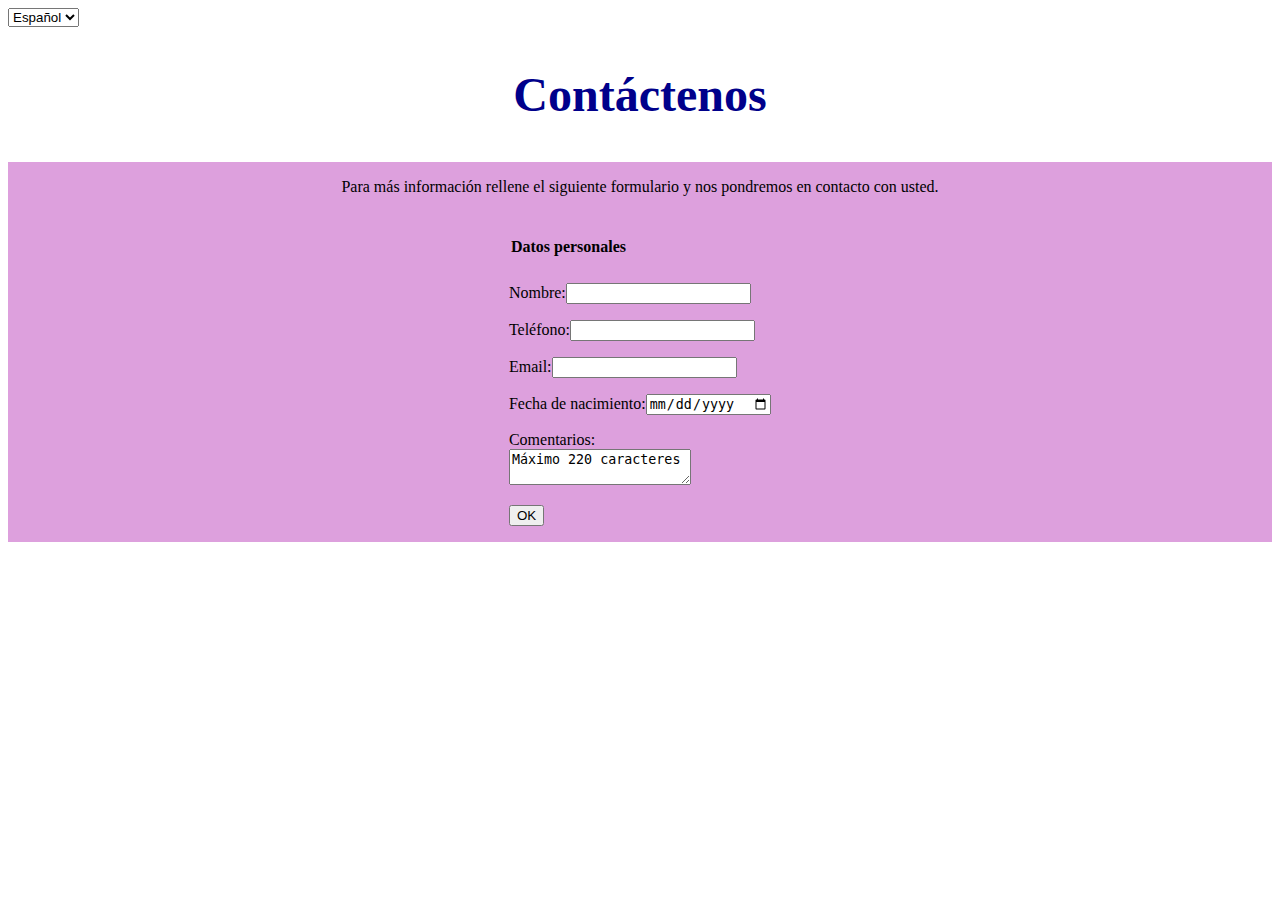
==== Contacto.html @ c2ffed1e "mejorado" ====
<!DOCTYPE html>

<html>
	<head>
		<title data-traduccion="head">Contáctenos</title>
        <link rel = "stylesheet" href="Estilos.css"/>
	</head>
    <body>

    <select id="languageSelector">
        <option value="es.form.json" selected>Español</option>
        <option value="en.form.json">Inglés</option>
    </select>

    <h2 data-traduccion="h2_title" > Contáctenos </h2>
    <section class="formulario">
    <p data-traduccion= "p_info">
        Para más información rellene el siguiente formulario y nos pondremos en contacto con usted.
    </p>
    </section>
    <section class="formulario">
    <form>
        <legend><h5 data-traduccion= "form_legend">Datos personales</h5></legend>
        <p>
        <label for="name_id" data-traduccion="name">Nombre:</label><input type="text" id ="name_id" required/><br>
        </p>
        <p>
        <label for="phone_id" data-traduccion="phone">Teléfono:</label><input type="tel" id ="phone_id" required/><br>
        </p>
        <p>
        <label for="email_id" data-traduccion="email">Email:</label><input type="email" id ="email_id" required/><br>
        </p>
        <p>
        <label for= "date_id" data-traduccion="fecha_nacimiento">Fecha de nacimiento:</label><input type="date" id ="date_id" required/><br>
        </p>
        <p>
        <label for= "text_id" data-traduccion="form_comments_label">Comentarios:</label><br><textarea data-traduccion="form_comments_placeholder" placeholder="Máximo 220 caracteres" id ="text_id" maxlength="220"></textarea><br>
        </p>
        <p>
        <a href="Enviado.html"><input data-traduccion="form_submit_button" type="button" value="OK"/></a>
        </p>
    </form>
    </section>
    
</body>

<script src="form.jsx" type="text/javascript"></script>
</html>
---- Estilos.css ----
h2 {
  font-size: 3rem;
  color: darkblue;
  text-align: center;
}
h3, h4 {
  font-size: 2rem;
  color: darkblue;
}

h5 {
  font-size: 1rem;
  color: black;
}

.parrafo_principal {
  font-size: 1.2rem;
  color: darkblue;
  text-align: center;

}


input:user-invalid {
    border: 0.2rem solid red;
    box-shadow: 0 0 2rem red;
    outline: red;
}
input[type="text"]:valid {
    border: 0.2rem solid green;
    box-shadow: 0 0 0.2rem green;
    outline: green;
}




.contenedor {
    display: flex;
    list-style: none;
    margin: 0;
    background: darkblue;
    padding: 0;
    justify-content: center;
  }
.contenedor li {
    font: 1rem sans-serif;
    text-align: center;
    text-decoration: none;
    display: block;
    padding: 1rem;
    color: white;
    user-select: none;
    flex: 1 1 0;
  }
.contenedor a {
    font: 1rem sans-serif;
    text-align: center;
    text-decoration: none;
    display: block;
    padding: 0.7rem;
    color: white;
    user-select: none;
    
  }
.contenedor li:hover {
    background: plum;
  }


.contenedor #estaciones{
    display: none;
    position: absolute;
    background-color: darkblue;
}


#estaciones:target{
  display: block;
}




img {
    max-width: 100%;
    display: block;
  }
figure {
    border: 5px solid darkblue;
    width: 28rem;
    text-align: center;
    font-family: sans-serif;
  }




  
.video, .foto, .tabla {
    display: flex;
    list-style: none;
    margin: 0;
    padding: 0;
    justify-content: center;
  }


.formulario {
    display: flex;
    background-color: plum;
    list-style: none;
    margin: 0;
    padding: 0;
    justify-content: center;
}



article {
  display: grid;
  grid-template-columns: 1fr;
  grid-template-areas:
    "main";
  gap: 7px;
  padding: 200px;
  padding-top: 12px;
  padding-bottom: 40px;
  text-align: center;
}
.contenido {
  grid-area: main;
}

footer {
  display: grid;
  grid-template-columns: 1fr;
  grid-template-areas:
    "footer";
  gap: 7px;
  padding: 12px;
  text-align: center;
  font: 0.8rem sans-serif;
}

.pie {
  background: plum;
  grid-area: footer;
}
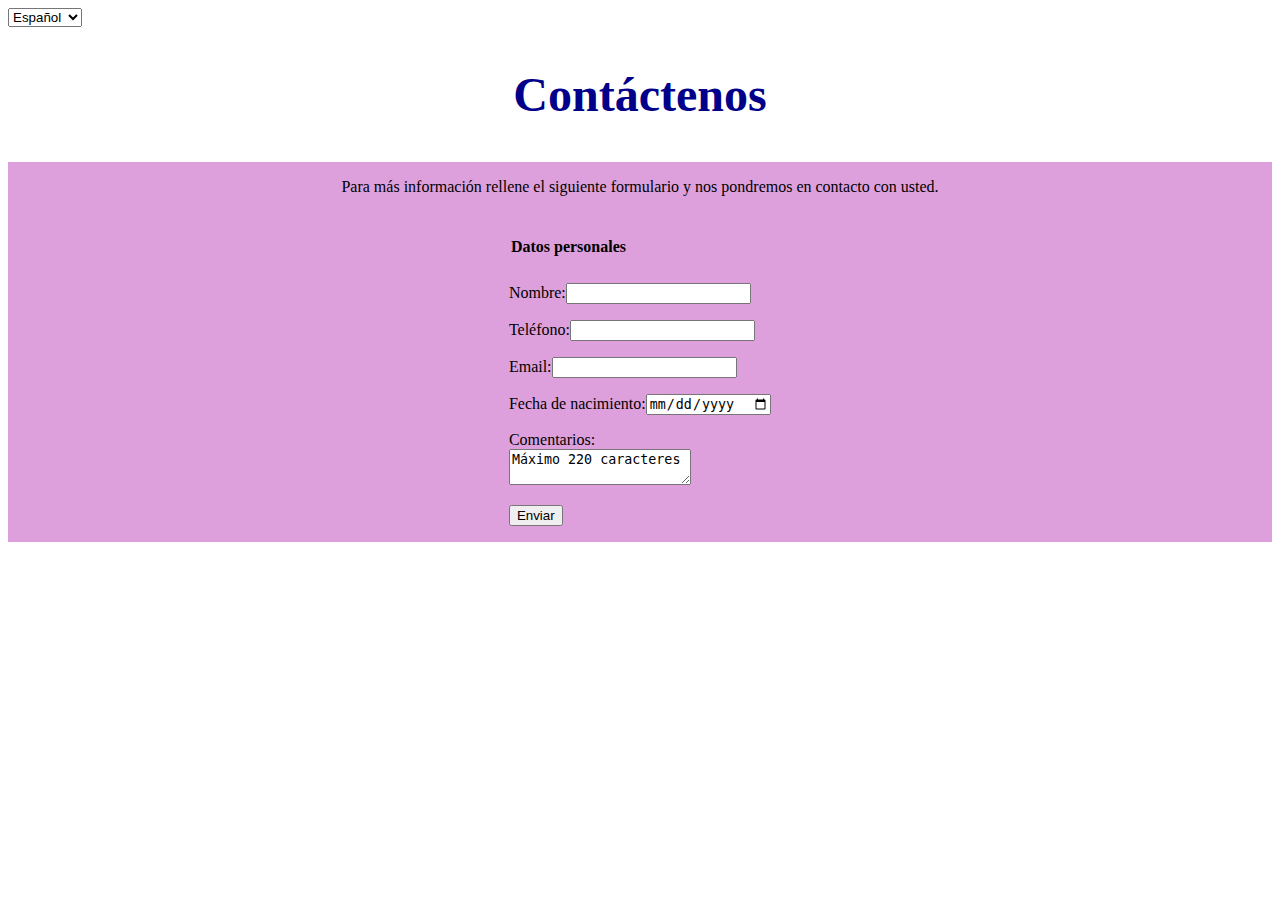
==== commit aff45a0f: "cambios_fr_coments" ====
--- a/Contacto.html
+++ b/Contacto.html
@@ -7,20 +7,21 @@
 	</head>
     <body>
 
-    <select id="languageSelector">
-        <option value="es.form.json" selected>Español</option>
-        <option value="en.form.json">Inglés</option>
+    <select id="languageSelector"> <!-- Para el selector de idiomas hay que poner un id. De esta manera luego se le puede hacer referencia en javascript. -->
+        <option value="es.form.json" selected>Español</option>  <!--"es.form.json" hace referencia al json en español-->
+        <option value="en.form.json">English</option> <!--"en.form.json" hace referencia al json en inglés-->
+        <option value="fr.form.json">Français</option> <!--"fr.form.json" hace referencia al json en francés-->
     </select>
 
     <h2 data-traduccion="h2_title" > Contáctenos </h2>
     <section class="formulario">
-    <p data-traduccion= "p_info">
+    <p data-traduccion= "p_info"> <!--En cada elemento que se quiera traducir, hay que ponerle el mismo data-traduccion que se ha puesto en los json-->
         Para más información rellene el siguiente formulario y nos pondremos en contacto con usted.
     </p>
-    </section>
+    </section> 
     <section class="formulario">
     <form>
-        <legend><h5 data-traduccion= "form_legend">Datos personales</h5></legend>
+        <legend><h5 data-traduccion= "form_legend">Datos personales</h5></legend> <!--Lo mismo pasa con los elementos dentro del formulario, su data-traduccion tiene que coincidir con su correspondiente en los json-->
         <p>
         <label for="name_id" data-traduccion="name">Nombre:</label><input type="text" id ="name_id" required/><br>
         </p>
@@ -37,7 +38,7 @@
         <label for= "text_id" data-traduccion="form_comments_label">Comentarios:</label><br><textarea data-traduccion="form_comments_placeholder" placeholder="Máximo 220 caracteres" id ="text_id" maxlength="220"></textarea><br>
         </p>
         <p>
-        <a href="Enviado.html"><input data-traduccion="form_submit_button" type="button" value="OK"/></a>
+        <a href="Enviado.html"><button data-traduccion="form_submit_button" type="submit"></a>
         </p>
     </form>
     </section>
